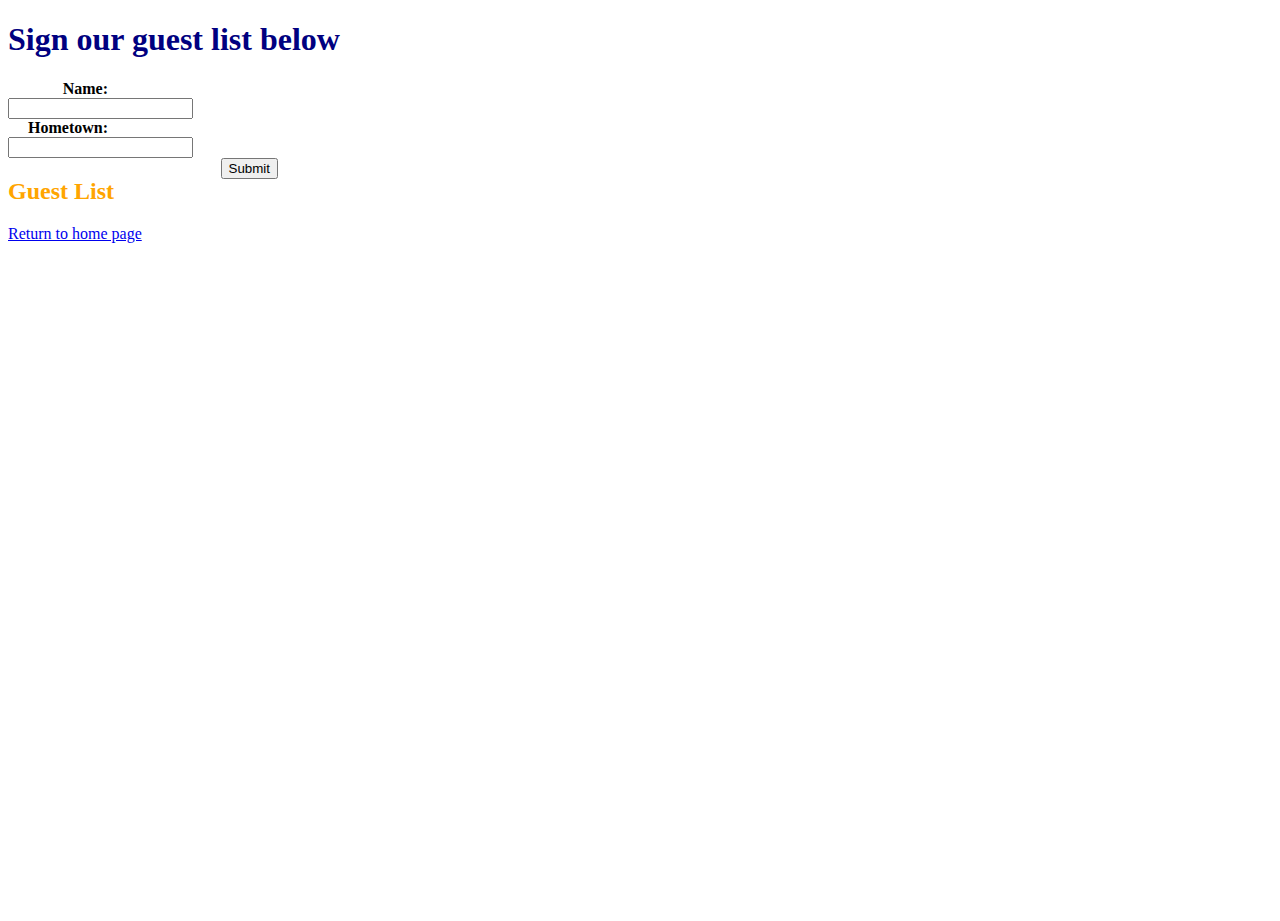
==== guestbook.html @ 264da646 "Initial commit" ====
<!DOCTYPE html>
<html>

<head>
  <meta charset="utf-8">
  <meta name="viewport" content="width=device-width">
  <title>replit</title>
  <link href="style.css" rel="stylesheet" type="text/css"/>
</head>

<body>
  <h1>Sign our guest list below</h1>
  <form action="#" onsubmit="return submitForm(this.name.value, this.hometown.value)">
    <label>Name:</label>
    <input id="name" /><br />
    <label>Hometown:</label>
    <input id="hometown"/><br />
    <input type="submit" />
  </form>
  <h2>Guest List</h2>
  <ol id="guestlist">
    <!-- Example data
    <li>Daniel Spaniel. Durhamiel, North Caroliniel</li>
    <li>N8 Smallg8. H8town, AL</li>
    -->
  </ol>
  <a href="index.html">Return to home page</a>
  <script src="script.js"></script>
<body>

</html>
---- style.css ----
html, body {
  height: 100%;
  width: 100%;
}

h2 {
  color: orange;
}

h1{
  color: navy
}

h3{
  color: red
}

label {
  font-weight: bold;
  display:inline-block;
  width:100px;
  text-align:right;
}

input {
  margin-bottom: 12x;
}

input[type=submit] {
  float:right;
}

form {
  width:270px;
}
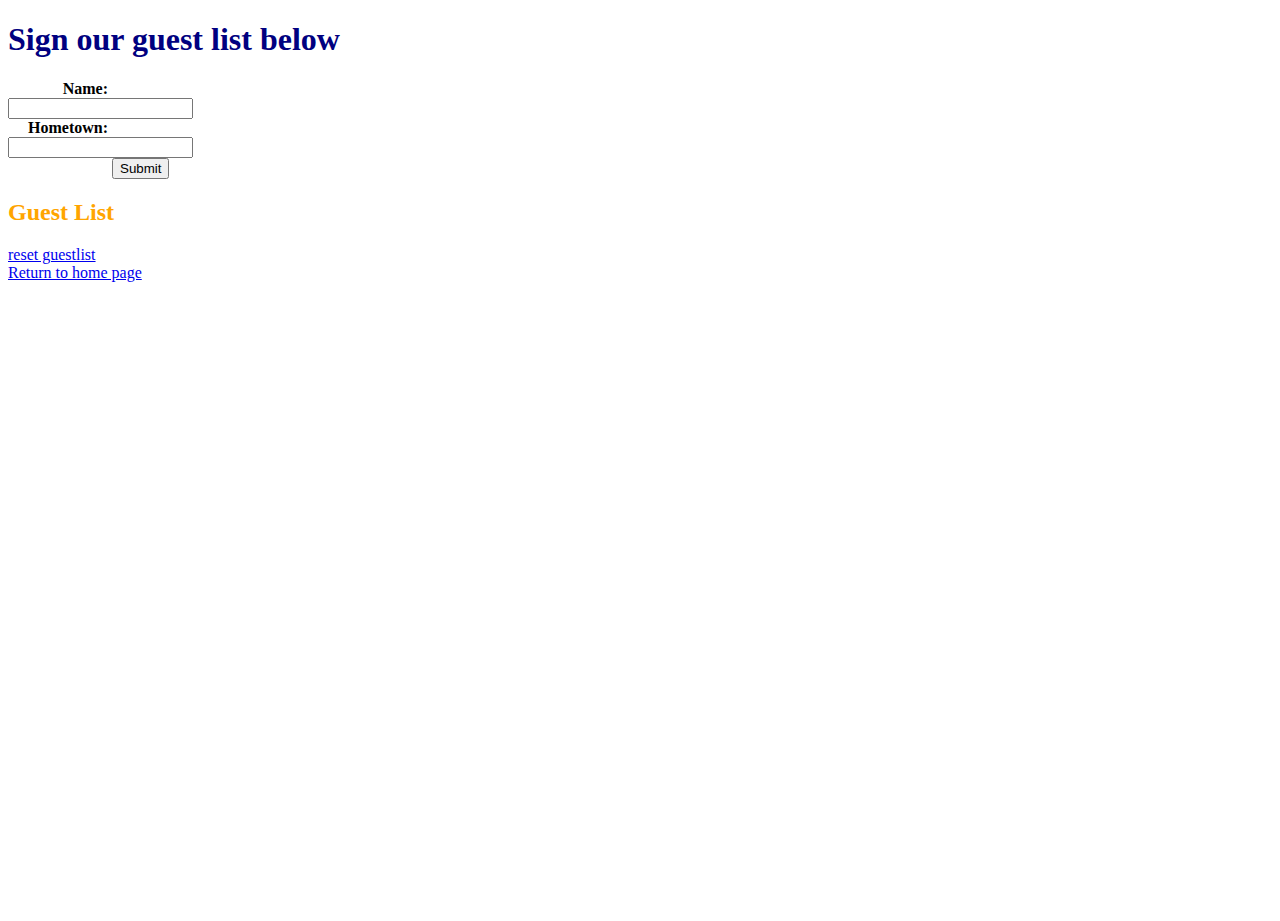
==== commit 97791050: "Connected to GitHUb" ====
--- a/guestbook.html
+++ b/guestbook.html
@@ -8,23 +8,26 @@
   <link href="style.css" rel="stylesheet" type="text/css"/>
 </head>
 
-<body>
+<body onload="checkStorageGB()">
   <h1>Sign our guest list below</h1>
   <form action="#" onsubmit="return submitForm(this.name.value, this.hometown.value)">
     <label>Name:</label>
     <input id="name" /><br />
     <label>Hometown:</label>
     <input id="hometown"/><br />
+    <label></label>
     <input type="submit" />
   </form>
   <h2>Guest List</h2>
   <ol id="guestlist">
     <!-- Example data
     <li>Daniel Spaniel. Durhamiel, North Caroliniel</li>
-    <li>N8 Smallg8. H8town, AL</li>
+    <li>N8 Smallg8. G8tortown, AL</li>
     -->
   </ol>
+  <a href="#" onclick="if (confirm('are you sure?')) { clearStorageGB(); } return false;">reset guestlist</a><br />
   <a href="index.html">Return to home page</a>
+  <script src="https://cdnjs.cloudflare.com/ajax/libs/jquery/3.6.1/jquery.min.js"></script>
   <script src="script.js"></script>
 <body>
 
--- a/style.css
+++ b/style.css
@@ -26,10 +26,6 @@
   margin-bottom: 12x;
 }
 
-input[type=submit] {
-  float:right;
-}
-
 form {
   width:270px;
 }